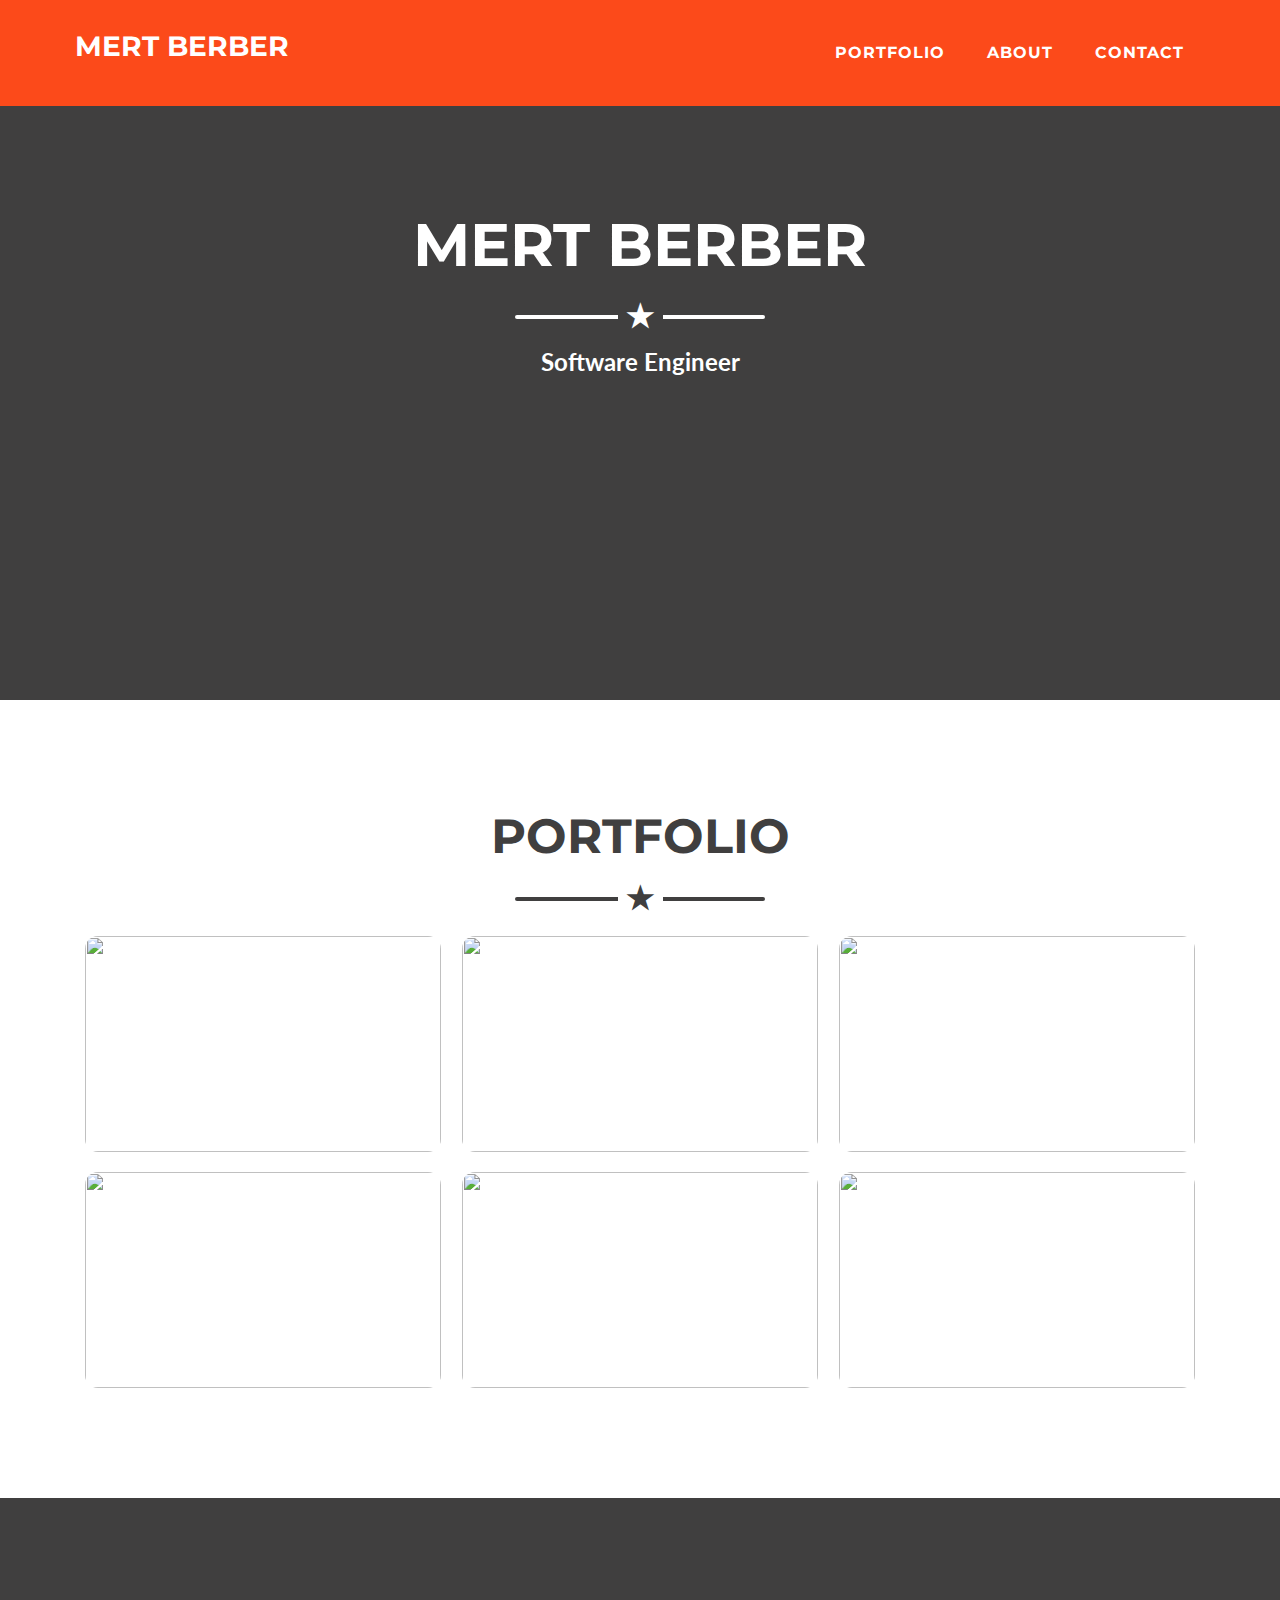
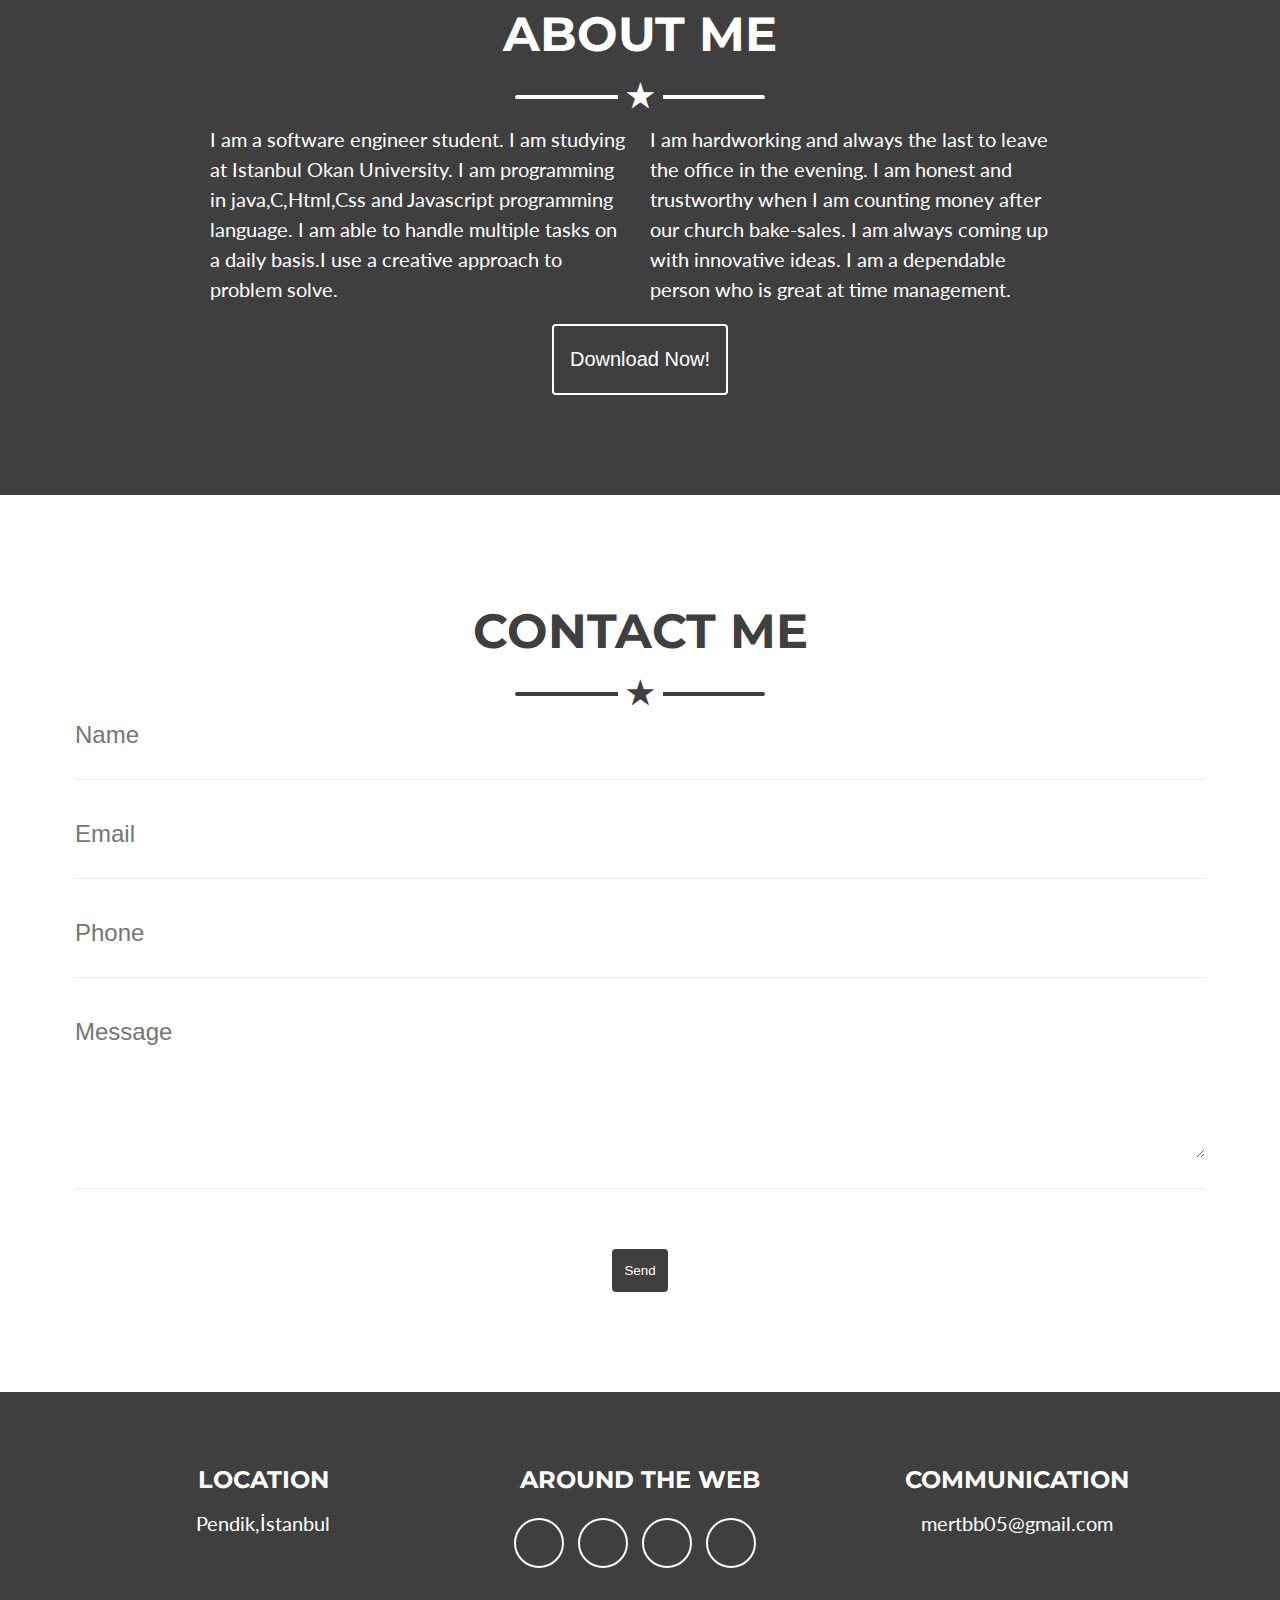
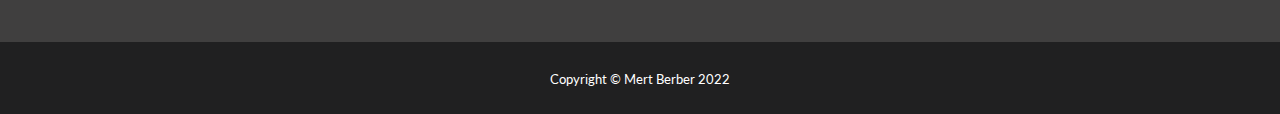
==== index.html @ 49edaa12 "Update index.html" ====
<!DOCTYPE html>
<html lang="en">
  <head>
    <meta charset="UTF-8" />
    <meta http-equiv="X-UA-Compatible" content="IE=edge" />
    <meta name="viewport" content="width=device-width, initial-scale=1.0" />
    <meta name="description" content="" />
    <meta name="author" content="" />
    <title>Mert Berber</title>
    <link rel="preconnect" href="https://fonts.googleapis.com" />
    <link rel="preconnect" href="https://fonts.gstatic.com" crossorigin />
    <link
      href="https://fonts.googleapis.com/css2?family=Edu+QLD+Beginner&family=Lato:wght@400;700&display=swap"
      rel="stylesheet"
    />
    <link rel="preconnect" href="https://fonts.googleapis.com" />
    <link rel="preconnect" href="https://fonts.gstatic.com" crossorigin />
    <link
      href="https://fonts.googleapis.com/css2?family=Edu+QLD+Beginner&family=Lato:wght@400;700&family=Montserrat:wght@400;700&display=swap"
      rel="stylesheet"
    />
    <link
      rel="stylesheet"
      href="https://cdnjs.cloudflare.com/ajax/libs/font-awesome/6.1.2/css/all.min.css"
      integrity="sha512-1sCRPdkRXhBV2PBLUdRb4tMg1w2YPf37qatUFeS7zlBy7jJI8Lf4VHwWfZZfpXtYSLy85pkm9GaYVYMfw5BC1A=="
      crossorigin="anonymous"
      referrerpolicy="no-referrer"
    />
    <link rel="stylesheet" href="style.css" />
    <link rel="icon" href="images/resume.png" href="images/resume">
  </head>
  <body>
    <nav>
      <div class="container clearfix">
        <div id="logo-box">
          <a href="#" class="logo text-uppercase">Mert Berber </a>
        </div>

        <div id="nav-links" class="responsive">
          <ul>
            <li class="nav-item text-uppercase nav-icon">
              <a href="#" class="nav-link"><i class="fa-solid fa-bars"></i></a>
            </li>
            <li class="nav-item text-uppercase">
              <a href="#portfolio" class="nav-link">Portfolio</a>
            </li>
            <li class="nav-item text-uppercase">
              <a href="#about" class="nav-link">About</a>
            </li>
            <li class="nav-item text-uppercase">
              <a href="#contact" class="nav-link">Contact</a>
            </li>
          </ul>
        </div>
      </div>
    </nav>

    <header>
      <div class="container">
        <img
          id="profile-image"
          class="img-fluid"
          src="images/148926025_2761800200736249_3465929923850028805_n-modified (2).png"
          alt=""
        />
        <h1 class="text-uppercase">Mert Berber</h1>
        <hr class="Star-light" />
        <h2>Software Engineer</h2>
      </div>
    </header>
    <section id="portfolio">
      <div class="container">
        <h2 class="text-uppercase">Portfolio</h2>
        <hr class="star-dark" />

        <div id="portfolio-images" class="clearfix"></div>
        <div class="col">
          <div class="portfolio-item">
            <a href="https://youtu.be/dQw4w9WgXcQ" target="_blank"
              ><img class="img-fluid-portfolio" src="images/C-programming.png" alt="" />
              <div class="img-overlay">
                <div class="icon">
                  <i class="fa-solid fa-plus"></i>
                </div>
              </div>
            </a>
          </div>
        </div>
        <div class="col">
          <div class="portfolio-item">
            <a href="https://youtu.be/dQw4w9WgXcQ" target="_blank"
              ><img class="img-fluid-portfolio" src="images/70ae0097-459f-42d3-9d54-460acc7a845d.png" alt="" />
              <div class="img-overlay">
                <div class="icon">
                  <i class="fa-solid fa-plus"></i>
                </div>
              </div>
            </a>
          </div>
        </div>
        <div class="col">
          <div class="portfolio-item">
            <a href="https://youtu.be/dQw4w9WgXcQ" target="_blank"
              ><img
                class="img-fluid-portfolio"
                src="images/ff1a8f176abee68c19015dd9ca472bf2.png"
                alt=""
              />
              <div class="img-overlay">
                <div class="icon">
                  <i class="fa-solid fa-plus"></i>
                </div>
              </div>
            </a>
          </div>
        </div>
        <div class="col">
          <div class="portfolio-item">
            <a href="https://youtu.be/dQw4w9WgXcQ" target="_blank"
              ><img class="img-fluid-portfolio" src="images/css.png" alt="" />
              <div class="img-overlay">
                <div class="icon">
                  <i class="fa-solid fa-plus"></i>
                </div>
              </div>
            </a>
          </div>
        </div>
        <div class="col">
          <div class="portfolio-item">
            <a href ="https://youtu.be/dQw4w9WgXcQ" target="_blank"
              ><img class="img-fluid-portfolio" src="images/game.png" alt="" />
              <div class="img-overlay">
                <div class="icon">
                  <i class="fa-solid fa-plus"></i>
                </div>
              </div>
            </a>
          </div>
        </div>
        <div class="col">
          <div class="portfolio-item">
            <a href="https://youtu.be/dQw4w9WgXcQ" target="_blank"
              ><img
                class="img-fluid-portfolio"
                src="images/submarine.png"
                alt=""
              />
              <div class="img-overlay">
                <div class="icon">
                  <i class="fa-solid fa-plus"></i>
                </div>
              </div>
            </a>
          </div>
        </div>
      </div>

      



      </div>
    </section>

    <section id="about">
      <h2 class="text-uppercase">
                  About Me

      </h2>
      <hr class="Star-light">

      <div id="about-text" class="clearfix">
        <div class="left">
          <p class="text">
           I am a software engineer student. I am studying at Istanbul Okan University.
           I am programming in java,C,Html,Css and Javascript programming language.
           I am able to handle multiple tasks on a daily basis.I use a creative approach to problem solve.
          </p>
        </div>
        <div class="right">
          <p class="text">
            
            I am hardworking and always the last to leave the office in the evening.
            I am honest and trustworthy when I am counting money after our church bake-sales.
            I am always coming up with innovative ideas.
            I am a dependable person who is great at time management.
          </p>
         </div>
      </div>

       <a href="images/CV.txt" download="CV" target="_blank"><button class="btn btn-outline btn-large">
        <i class="fa-solid fa-download"></i>
        Download Now!
      </button> </a>
    </section>

    <section id="contact">
      <div class="container">


      <h2 class="text-uppercase">
        Contact Me
      </h2>
      <hr class="star-dark">
     <form
  action="https://formspree.io/f/mbjeapgk"
  method="POST"
>

        <div class="form-group">
          <input type="text" id="name" placeholder="Name">
        </div>
        <div class="form-group">
          <input type="text" id="email" placeholder="Email">
        </div>
        <div class="form-group">
          <input type="text" id="phone" placeholder="Phone">
        </div>
        <div class="form-group">
          <textarea id="text" id="message" rows="5" placeholder="Message"></textarea>
        </div>
        <button  onclick="window.location.href='#contact'"  class="btn btn-primary">
          Send
        </button>
      </form>



      </div>
    </section>

    <footer>
      <div class="container clearfix">
        
        <div class="col">
          <h4 class="text-uppercase">
            Location
          </h4>
          <p>Pendik,İstanbul  </p>
        </div>
        <div class="col">
          <h4 class="text-uppercase">
            Around The Web
          </h4>
          <ul>
            <li>
              <button onclick="window.location.href='https://www.facebook.com/mert.berber.9889/'" class="btn btn-social btn-outline"> <i class="fa-brands fa-facebook-f"></i></button>
            </li>
            <li>
              <button onclick="window.location.href='https://twitter.com/Mertb_0'"class="btn btn-social btn-outline"><i class="fa-brands fa-twitter"></i></button>
            </li>
            <li>
              <button onclick="window.location.href='https://www.instagram.com/mertberber05/?hl=tr'" class="btn btn-social btn-outline"><i class="fa-brands fa-instagram"></i></button>
            </li>
            <li><button onclick="window.location.href='https://www.linkedin.com/in/mert-berber-335780184/'" class="btn btn-social btn-outline"><i class="fa-brands fa-linkedin"></i></button></li>
          </ul>
        </div>
        <div class="col">
          <h4 class="text-uppercase">
            communication  
          </h4>
          <p>mertbb05@gmail.com

          </p>
        </div>

      </div>
    </footer>
    <div class="copyright">
      <div class="container">
        <small>Copyright © Mert Berber 2022</small>
      </div>
    </div>

    


    <script src="https://code.jquery.com/jquery-3.6.1.min.js" integrity="sha256-o88AwQnZB+VDvE9tvIXrMQaPlFFSUTR+nldQm1LuPXQ=" crossorigin="anonymous"></script>


    <script>

      $(".nav-icon").click(function(){
        $("#nav-links").toggleClass("responsive")
        return false;
      });


    </script>
  </body>
</html>
---- style.css ----
* {
  padding: 0;
  margin: 0;
  box-sizing: border-box;
}

html {
  font-size: 6px;
}

/*body*/
body {
  font-family: "Lato", sans-serif;
  font-size: 1.6rem;
  font-weight: 400;
  line-height: 1.5;
  background-color: #fff;
}

h1, h2, h3, h4, h5, h6 {
    font-weight: 700;
    font-family: Montserrat;
}

a{
    text-decoration: none;
}

.clearfix::after{
    clear: both;
    content: "";
    display: block;
}

.container {
    width: 100%;
    margin-left: auto;
    margin-right: auto;
    padding-left: 0.5rem;
    padding-right: 0.5rem;
}

.col{
    float: left;
    width: 100%;
    padding: 1rem;
}

@media (min-width:576px) {
    .container {
        max-width: 540px;
    }
    html{
        font-size: 7px;
    }

}

@media (min-width:768px) {

    .container {
        max-width: 720px;
    }
    html{
        font-size: 8px;
    }
    .col{
        width: 50%;
    }
    
}

@media (min-width:992px) {

    .container {
        max-width: 960px; ;
    }
    html{
        font-size: 9px
    }
    .col{
        width: 33.333%;
    }
    
}

@media (min-width:1200px) {

    .container {
        max-width: 1140px;
    }
    html{
        font-size: 10px;
    }
    
}

.text-uppercase {
    text-transform: uppercase;
}

ul{
    list-style-type: none;
}

section {
    padding-top: 10rem;
    padding-bottom: 10rem;
    text-align: center;
}
.btn-large{
    font-size: 2rem;
    padding: 2.2rem 1.6rem;



}

.btn {
    margin-top: 2rem;
    font-weight: 400;
    display: inline-block;
    border: 2px solid white;
    border-radius: 0.4rem;
    cursor: pointer;
}

.btn-social{
    width: 5rem;
    height: 5rem;
    border-radius: 50%;
    font-size: 2rem;
    line-height: 2rem;


}

.btn-outline{
    color: #fff;
    border-color: #fff;
    background-color: transparent;


    
}
.btn-outline:hover {
    color: #212529;
    background-color: #fff;
    transition: .7s;
}

.btn-primary{
    background-color: #403f3f;
    border-color: #403f3f;
    padding: 1.2rem 1rem;
    color: #fff;
}
.btn-primary:hover{
background-color: #fc4a1a;
border-color: #403f3f;
transition: .7s;
}

.img-fluid{
    max-width: 256px;
    height: auto;
  
  
}

/*Navbar*/

nav {
  font-family: Montserrat;
  background-color: #fc4a1a;
  color: #fff;
  padding-top: 2rem;
  padding-bottom: 2rem;
  position: fixed;
  width: 100%;
  z-index: 500;
}

#logo-box {

    float: left;
    padding-top: 0.5rem;
}

#logo-box .logo {

    color: #fff;
    font-weight: 700;
    font-size: 2.8rem;

}
#nav-links {

    float: right;

}
#nav-links .nav-item {

    float: left;
    margin: 0.5rem;
}

#nav-links .nav-link {

    color: #fff;
    font-size: 1.6rem;
    font-weight: 700;
    display: block;
    padding: 1.6rem;
    letter-spacing: 0.1rem;
    transition: 0.7s;
    
}
#nav-links .nav-link:hover{

    color: #403f3f;
}

#nav-links .nav-icon {
    display: none;
}

@media (max-width:992px){


    #logo-box {
        float: none;
        text-align: left;

    }

    #nav-links {
        float: none;
    }

    #nav-links .nav-link {
        font-size: 2rem;
        padding-left: 0;

    }
    #nav-links .nav-item{
        float: none;
        text-align: left;
    }
    #nav-links .nav-icon {
        display: block;
        position: absolute;
        top: 10px;
        right: 5px;
        font-size: 4rem;
    }

    #nav-links.responsive li:not(:first-child) {
        display: none;
    }
}


/* Header */

header{
    background-color: #403f3f;
    height: 700px;
    padding-top: calc(106px + 7rem);
    text-align: center;

}
header h1 {
    color: #fff;
    font-size: 6rem;
}

header h2 {
    color: #fff;
    font-size: 2.4rem;
    font-family: "Lato";
    font-weight: 700;

}
hr.Star-light{
    border-color: #fff;
}
hr.star-dark {
    border-color: #403f3f;
}
.star-dark {
    border: none;
    border-top: 0.4rem solid;
    max-width: 25rem;
    border-radius: 10px;
    margin: 2.5rem auto;
    overflow: visible;
    height: 0;
}

.Star-light {
    border: none;
    border-top: 0.4rem solid;
    max-width: 25rem;
    border-radius: 10px;
    margin: 2.5rem auto;
    overflow: visible;
    height: 0;
}
.star-dark::after{
    
    content: "\2605";
    color: #403f3f;
    font-weight: 900;
    font-size: 3.2rem;
    position: relative;
    top: -28px;
    padding:0 8px;
    background-color:#fff;
}



.Star-light::after{
    
    content: "\2605";
    color: #fff;
    font-weight: 900;
    font-size: 3.2rem;
    position: relative;
    top: -28px;
    padding:0 8px;
    background-color: #403f3f; 
}
/* Portfolio */

#portfolio {
    display: flow-root;
}

#portfolio h2 {

    font-size: 4.8rem;
    color: #403f3f;

}

.portfolio-item {
    position: relative;
 
}

.img-fluid-portfolio {

   /* max-width: 100%;
    height: auto; */
    width: 356px;
    height: 216px;
    margin: auto;

}

.portfolio-item img {
    display: block;
    border-radius: 13px;
}

.img-overlay {
    position: absolute;
    top: 0;
    left: 0;
    height: 100%;
    width: 100%;
    background-color: #403f3f;
    opacity: 0;
    transition: opacity  0.7s; 
    border-radius: 13px; 
    margin: auto;
   

}

.img-overlay .icon {
    color: #fff;
    font-size: 8rem;
    position: absolute;
    top: 50%;
    left:50%;
    transform: translate(-50%,-50%);
    
     

}
.portfolio-item:hover .img-overlay {
    opacity: 0.8 ;
    border-radius: 13px;  
}

/*About*/
#about {

    background-color: #403f3f; 
    color: #fff;
    display: inline-block;

}

#about h2 {

    font-size: 4.8rem;

}

#about-text {
    text-align: left;
}

#about-text .left {

    float: none;
    width: 100%;
    padding-right: 5px;
    padding-left: 25px;

}

#about-text .right {
    float: none;
    width: 100%;
    padding-left: 25px;
    padding-right: 5px;
}

#about-text .text {
    font-size: 2rem;    
}

@media (min-width: 992px) {
    #about-text .left{
        float: left;
        width: 50%;
        padding-right: 10px;
        padding-left: 210px;
    }
    #about-text .right{
        float: right;
        width: 50%;
        padding-right: 210px;
        padding-left: 10px;
    }
}

/*Contact*/

#contact h2 {
    font-size: 4.8rem;
    color: #403f3f;
}
 #contact-form {
    width: 70%;
    margin: 0 auto;
    text-align: left;

 }
 .form-group {
    border-bottom: 1px solid #e9ecef;
    padding-bottom: 3rem;
    margin-bottom: 4rem;

 }

 .form-group input, .form-group textarea{
    border: none;
    width: 100%;
    display: block;
    font-size: 2.4rem;
    font-family: Arial, Helvetica, sans-serif;
}

.form-group input:focus {
    outline: 0;
}

.form-group textarea:focus {
    outline: 0;
}
/* Footer */

footer {
    padding-top: 6rem;
    padding-bottom: 6rem;
    background-color: #403f3f;
    color: #fff;
    text-align: center;

}

footer h4{
    font-size: 2.4rem;
}
footer p{
    font-size: 2rem;
    margin-top: 1rem;

}
footer li {
    display: inline-block;
    margin-right: 1rem;
}

.copyright {
    background-color: #202021;  
    padding-top: 2.4rem;
    padding-bottom: 2.4rem;
    color: #fff;
    text-align: center;
}
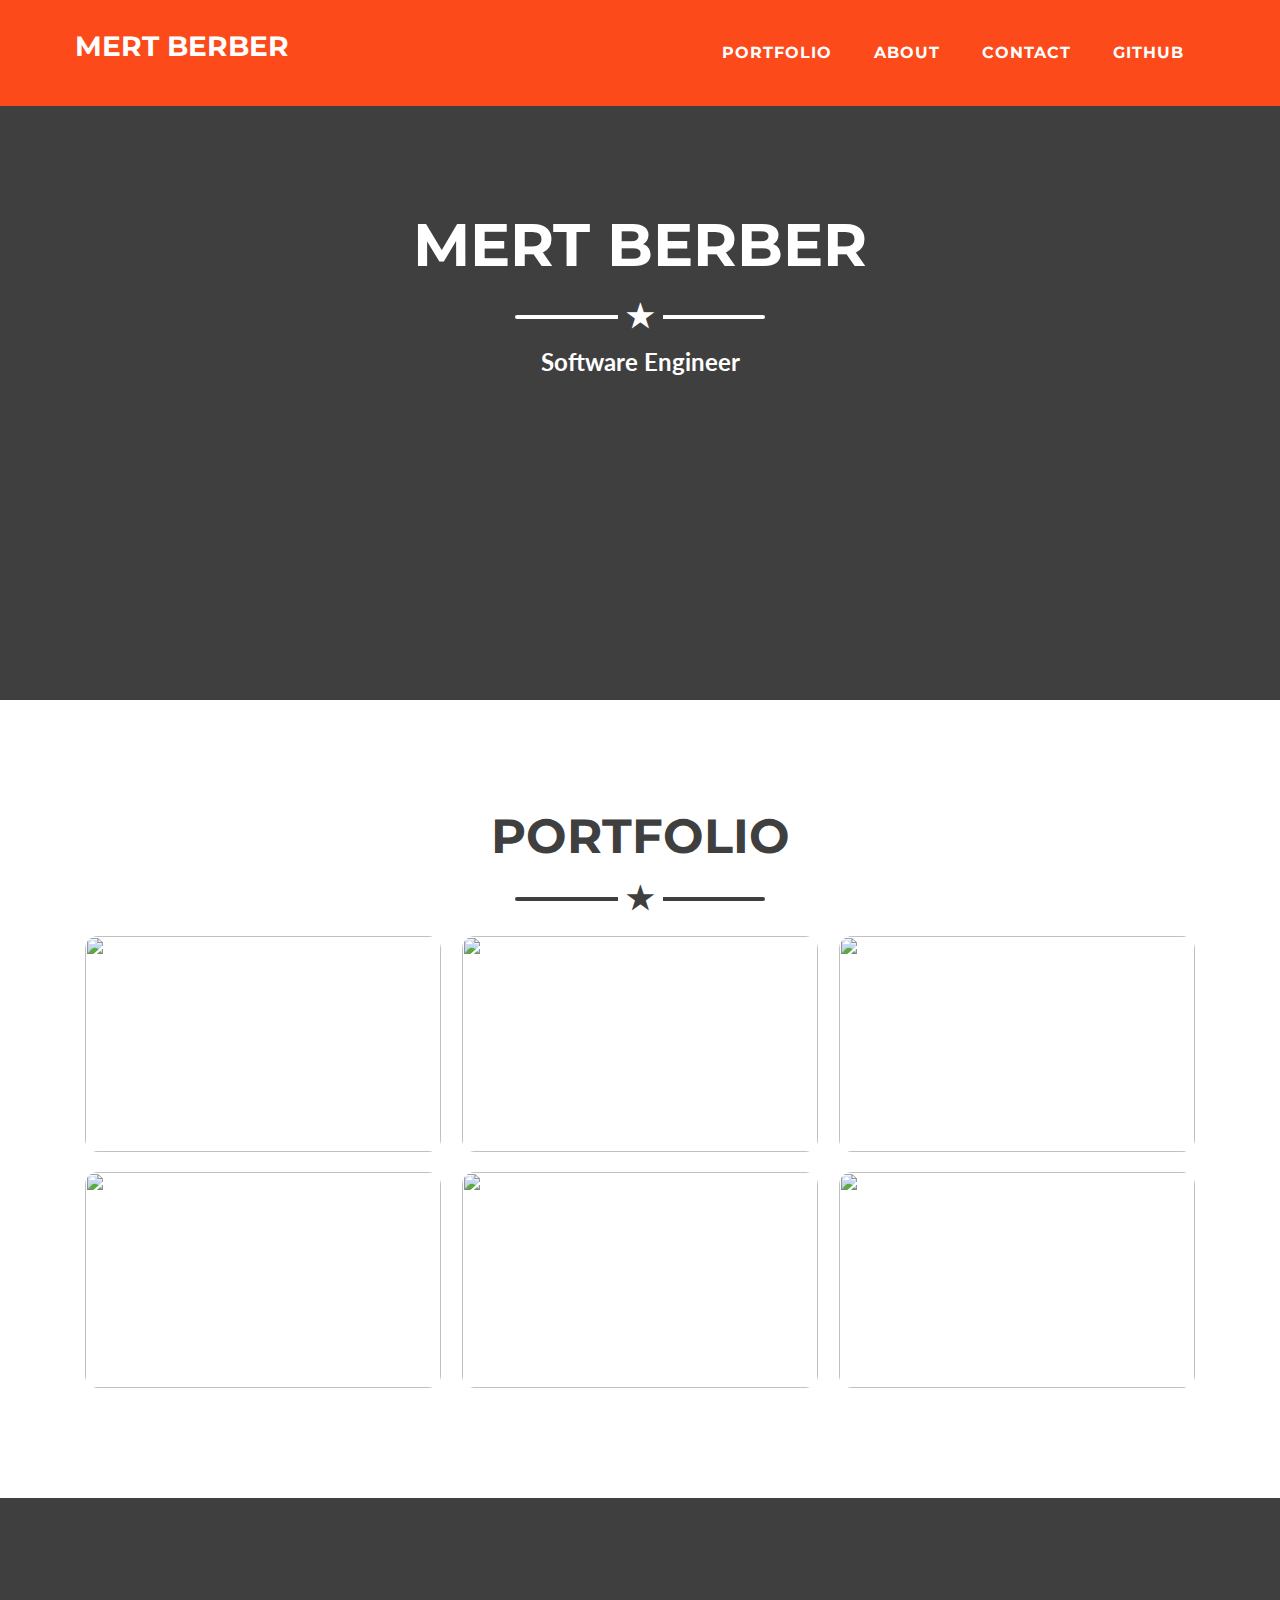
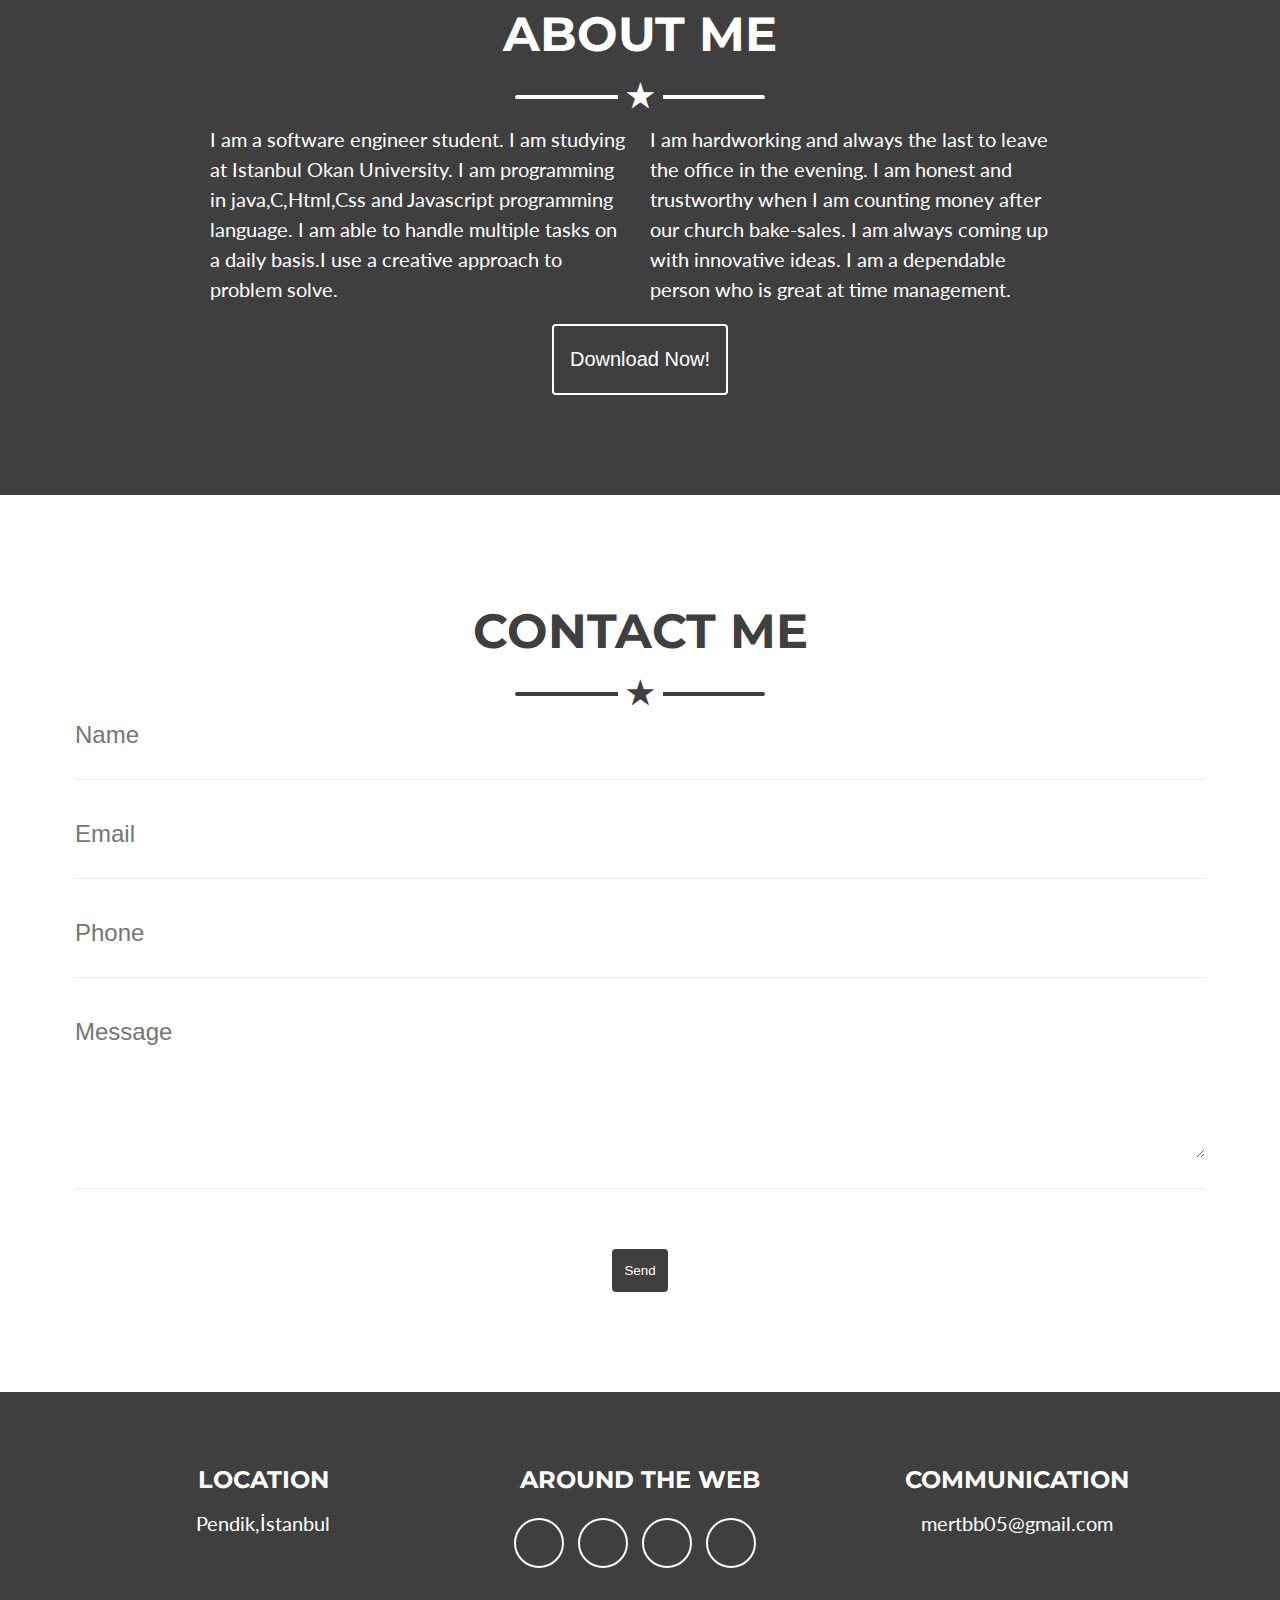
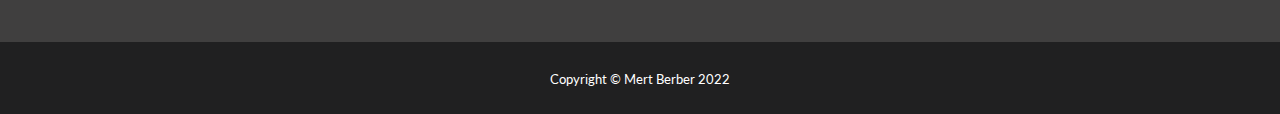
==== commit 248efe5e: "Update index.html" ====
--- a/index.html
+++ b/index.html
@@ -50,6 +50,9 @@
             <li class="nav-item text-uppercase">
               <a href="#contact" class="nav-link">Contact</a>
             </li>
+             <li class="nav-item text-uppercase">
+              <a href="https://github.com/hmertberber" class="nav-link">GitHub</a>
+            </li>
           </ul>
         </div>
       </div>
@@ -209,22 +212,21 @@
 >
 
         <div class="form-group">
-          <input type="text" id="name" placeholder="Name">
-        </div>
-        <div class="form-group">
-          <input type="text" id="email" placeholder="Email">
-        </div>
-        <div class="form-group">
-          <input type="text" id="phone" placeholder="Phone">
-        </div>
-        <div class="form-group">
-          <textarea id="text" id="message" rows="5" placeholder="Message"></textarea>
+          <input type="text" id="name" name="name" placeholder="Name" required>
+        </div>
+        <div class="form-group">
+          <input type="email" id="email" name="email" placeholder="Email" required>
+        </div>
+        <div class="form-group">
+          <input type="text" id="phone" name="phone" placeholder="Phone" required>
+        </div>
+        <div class="form-group">
+          <textarea id="message" name="message" rows="5" placeholder="Message" required></textarea>
         </div>
         <button  onclick="window.location.href='#contact'"  class="btn btn-primary">
           Send
         </button>
       </form>
-
 
 
       </div>
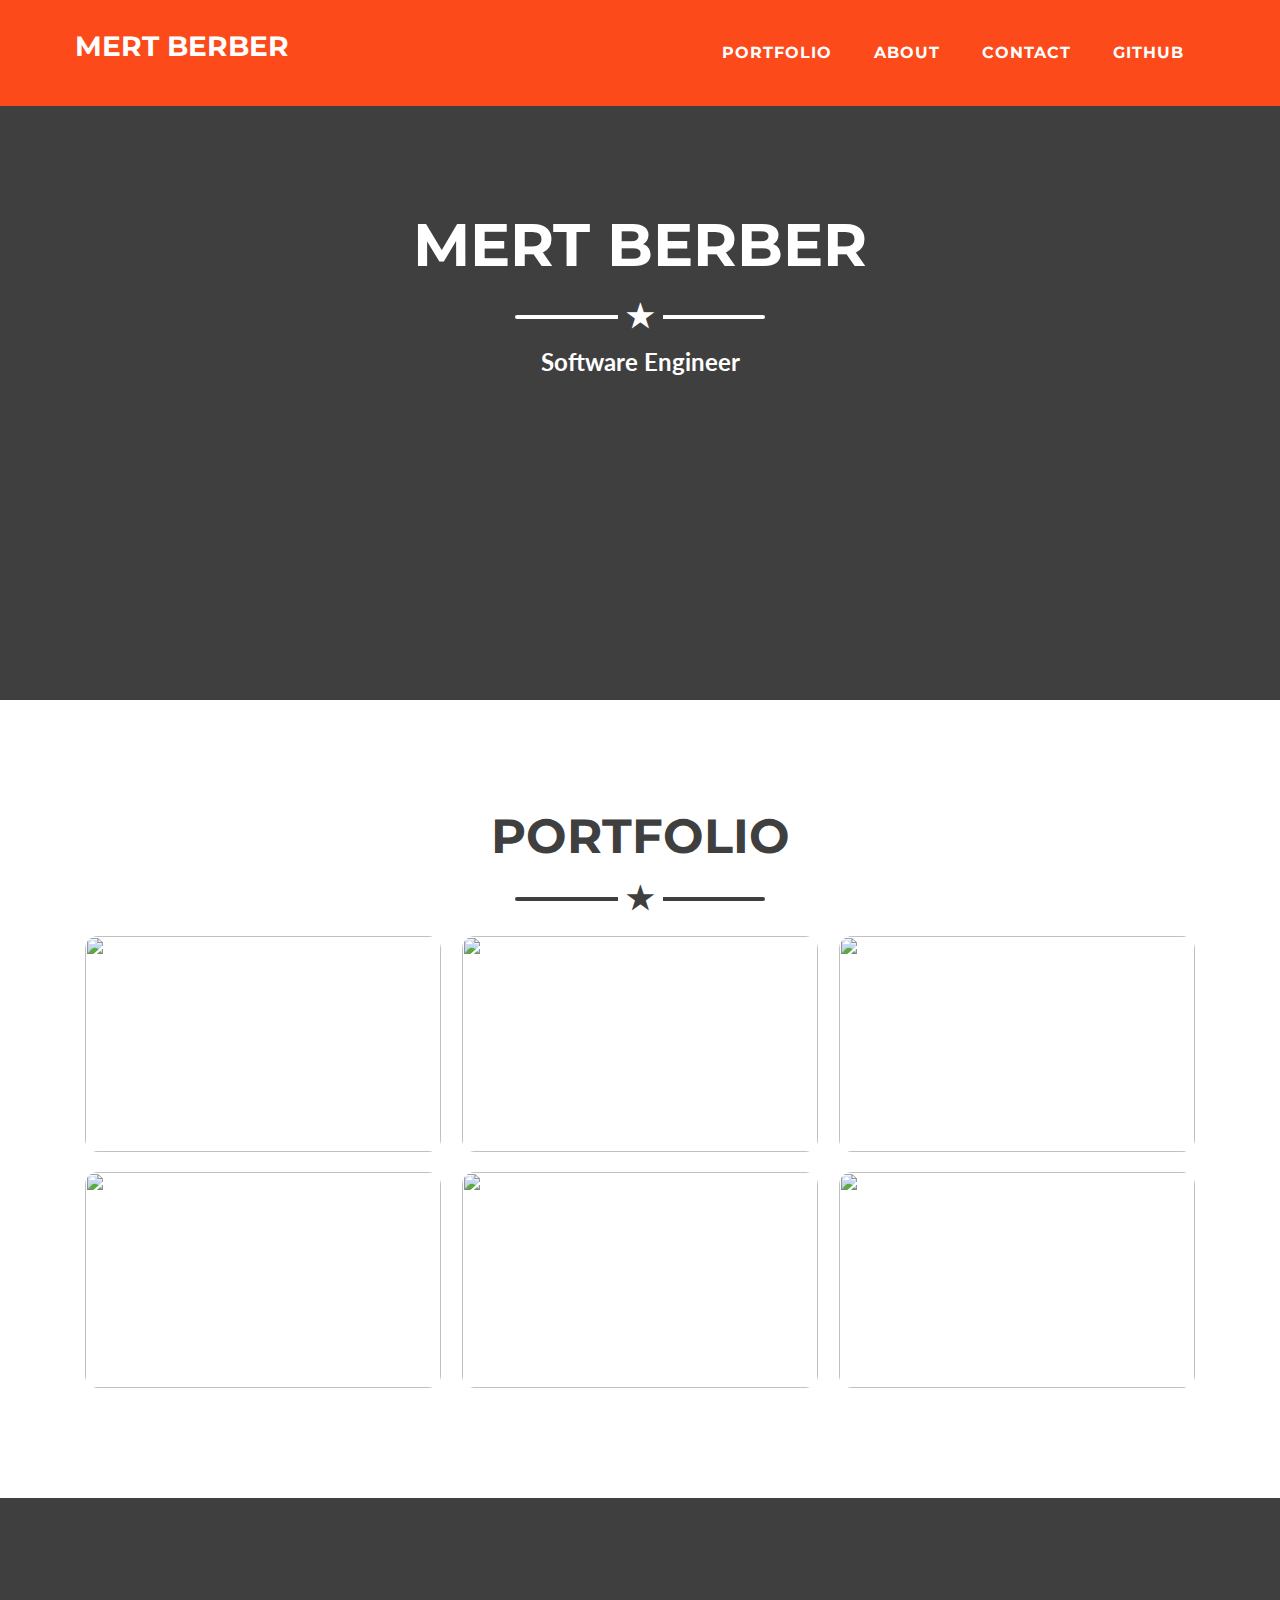
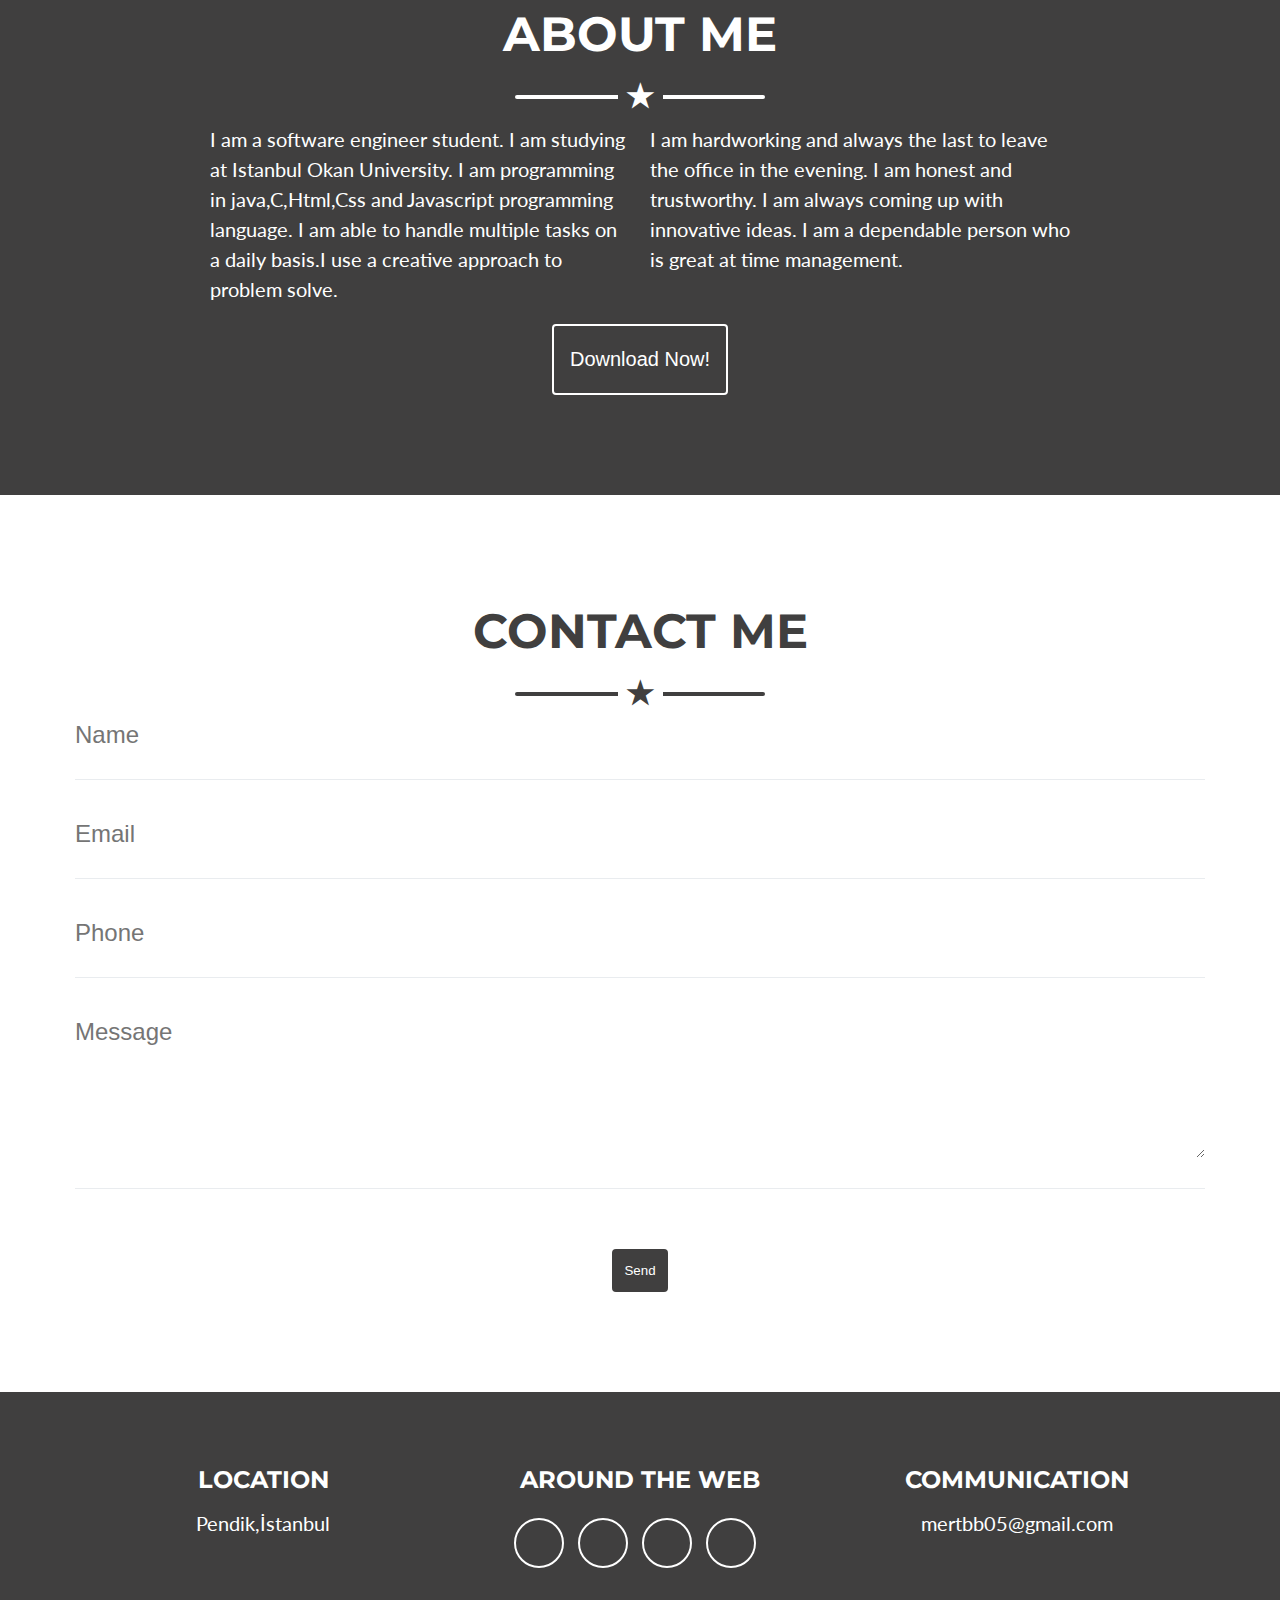
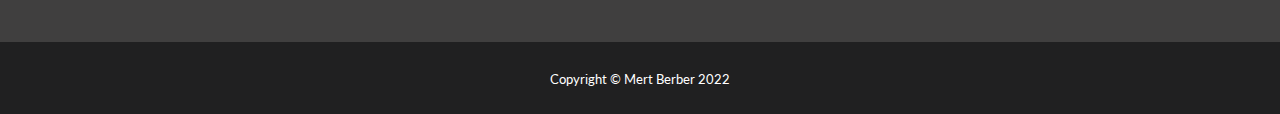
==== commit 3afcd9b2: "Update index.html" ====
--- a/index.html
+++ b/index.html
@@ -51,7 +51,7 @@
               <a href="#contact" class="nav-link">Contact</a>
             </li>
              <li class="nav-item text-uppercase">
-              <a href="https://github.com/hmertberber" class="nav-link">GitHub</a>
+              <a href="https://github.com/hmertberber" target="_blank" class="nav-link">GitHub</a>
             </li>
           </ul>
         </div>
@@ -185,7 +185,7 @@
           <p class="text">
             
             I am hardworking and always the last to leave the office in the evening.
-            I am honest and trustworthy when I am counting money after our church bake-sales.
+            I am honest and trustworthy.
             I am always coming up with innovative ideas.
             I am a dependable person who is great at time management.
           </p>
@@ -206,7 +206,7 @@
         Contact Me
       </h2>
       <hr class="star-dark">
-     <form
+        <form
   action="https://formspree.io/f/mbjeapgk"
   method="POST"
 >
@@ -221,12 +221,13 @@
           <input type="text" id="phone" name="phone" placeholder="Phone" required>
         </div>
         <div class="form-group">
-          <textarea id="message" name="message" rows="5" placeholder="Message" required></textarea>
+          <textarea id="text" id="message" name="message" rows="5" placeholder="Message" required></textarea>
         </div>
         <button  onclick="window.location.href='#contact'"  class="btn btn-primary">
           Send
         </button>
       </form>
+
 
 
       </div>
@@ -253,7 +254,7 @@
               <button onclick="window.location.href='https://twitter.com/Mertb_0'"class="btn btn-social btn-outline"><i class="fa-brands fa-twitter"></i></button>
             </li>
             <li>
-              <button onclick="window.location.href='https://www.instagram.com/mertberber05/?hl=tr'" class="btn btn-social btn-outline"><i class="fa-brands fa-instagram"></i></button>
+              <button onclick="window.location.href='https://www.instagram.com/mertberber05/?hl=tr'"  class="btn btn-social btn-outline"><i class="fa-brands fa-instagram"></i></button>
             </li>
             <li><button onclick="window.location.href='https://www.linkedin.com/in/mert-berber-335780184/'" class="btn btn-social btn-outline"><i class="fa-brands fa-linkedin"></i></button></li>
           </ul>
